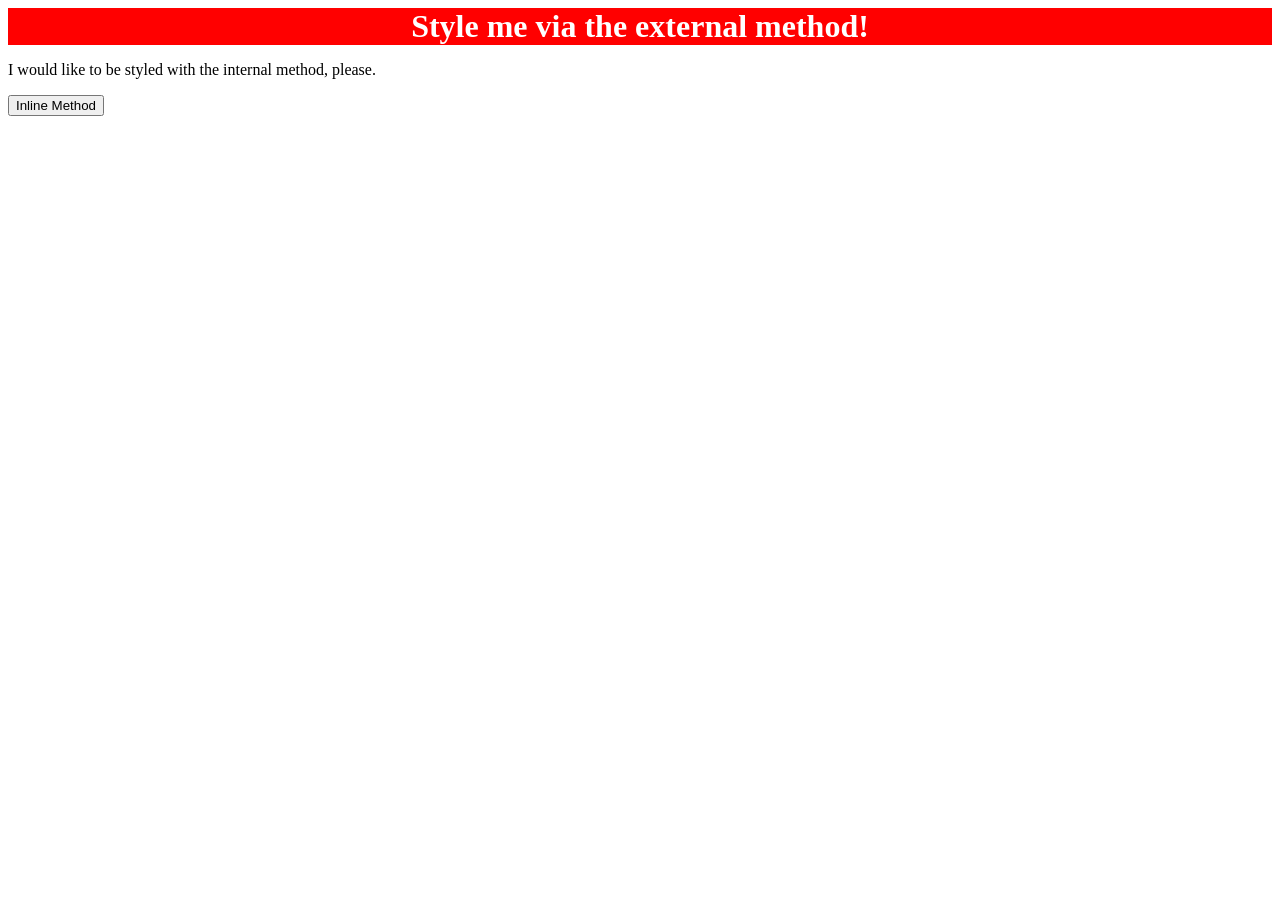
==== foundations/intro-to-css/01-css-methods/index.html @ efae74de "Style div using CSS method" ====
<!DOCTYPE html>
<html lang="en">
  <head>
    <meta charset="UTF-8">
    <meta http-equiv="X-UA-Compatible" content="IE=edge">
    <meta name="viewport" content="width=device-width, initial-scale=1.0">
    <link rel="stylesheet" href="styles.css">
    <title>Methods for Adding CSS</title>
  </head>
  <body>
    <div>Style me via the external method!</div>
    <p>I would like to be styled with the internal method, please.</p>
    <button>Inline Method</button>
  </body>
</html>
---- foundations/intro-to-css/01-css-methods/styles.css ----
div {
  background-color: red;
   color: white;
    font-size: 32px;
     text-align: center;
      font-weight: bold;
}
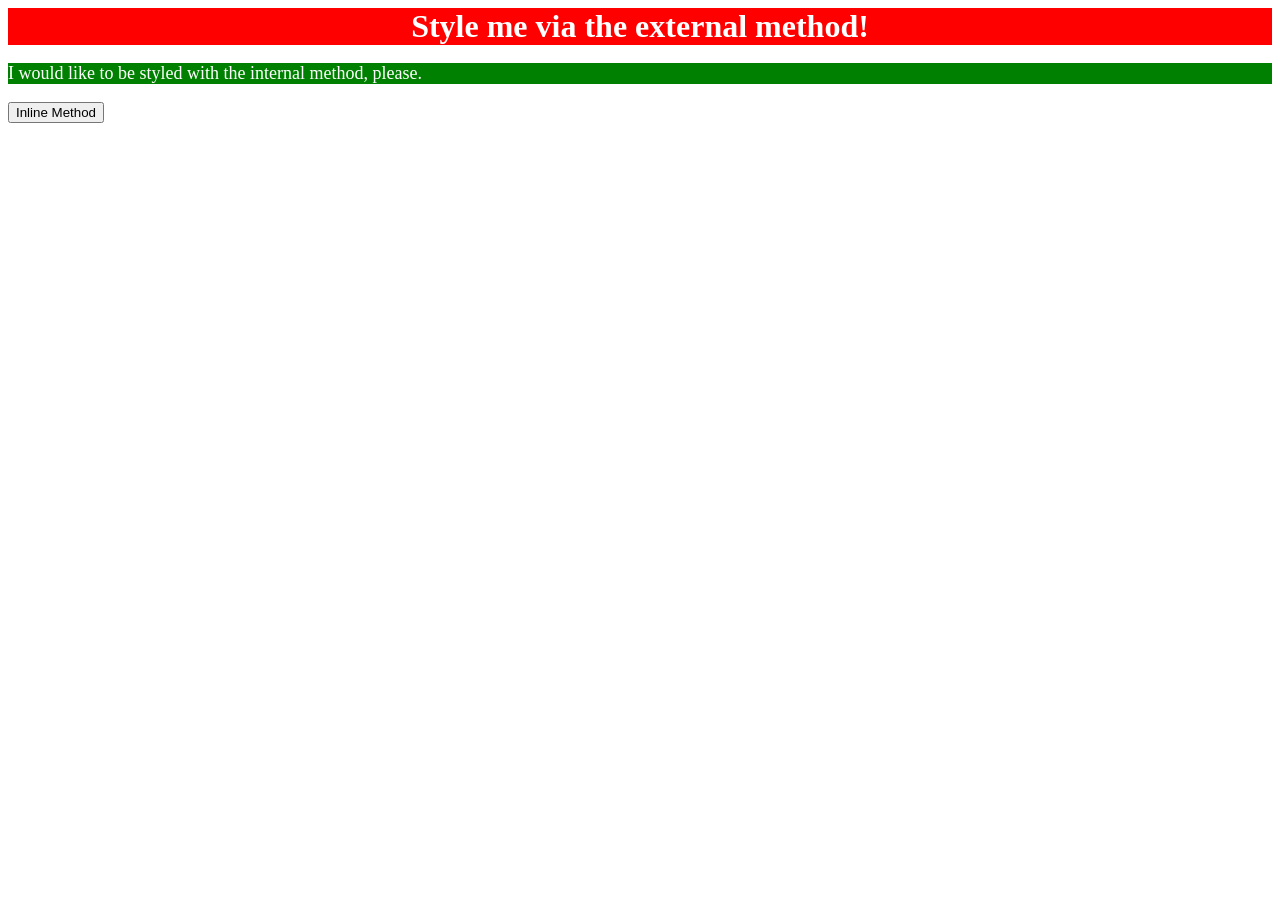
==== commit 99d92434: "Style p using internal CSS method" ====
--- a/foundations/intro-to-css/01-css-methods/index.html
+++ b/foundations/intro-to-css/01-css-methods/index.html
@@ -5,6 +5,13 @@
     <meta http-equiv="X-UA-Compatible" content="IE=edge">
     <meta name="viewport" content="width=device-width, initial-scale=1.0">
     <link rel="stylesheet" href="styles.css">
+    <style>
+      p {
+        background-color: green;
+        color: white;
+        font-size: 18px;
+      }
+    </style>
     <title>Methods for Adding CSS</title>
   </head>
   <body>
--- a/foundations/intro-to-css/01-css-methods/styles.css
+++ b/foundations/intro-to-css/01-css-methods/styles.css
@@ -5,3 +5,4 @@
      text-align: center;
       font-weight: bold;
 }
+
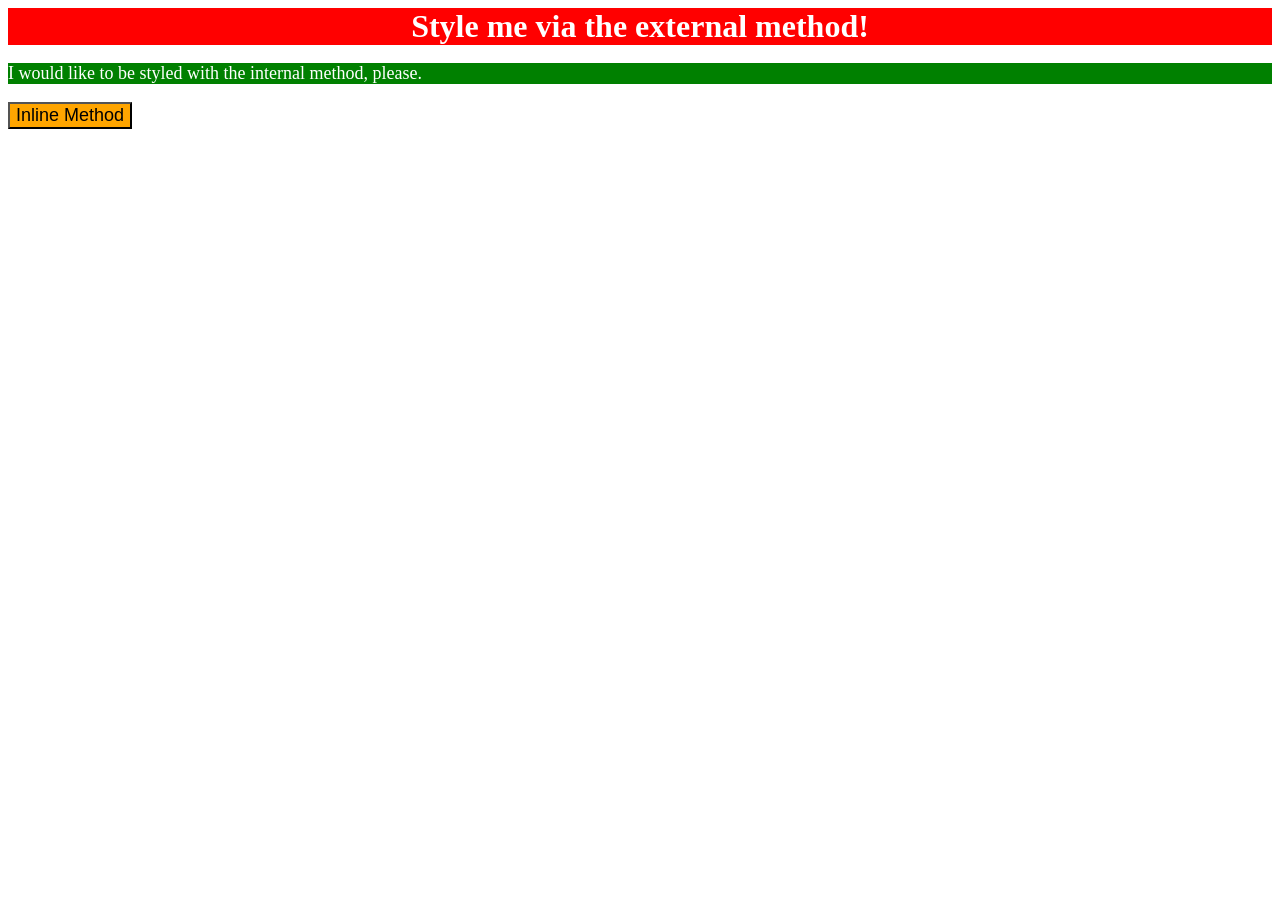
==== commit 80aab004: "Style button using incline CSS method" ====
--- a/foundations/intro-to-css/01-css-methods/index.html
+++ b/foundations/intro-to-css/01-css-methods/index.html
@@ -17,6 +17,6 @@
   <body>
     <div>Style me via the external method!</div>
     <p>I would like to be styled with the internal method, please.</p>
-    <button>Inline Method</button>
+    <button>Inline Method <style> button { background-color: orange; font-size: 18px; } </style></button>
   </body>
 </html>
